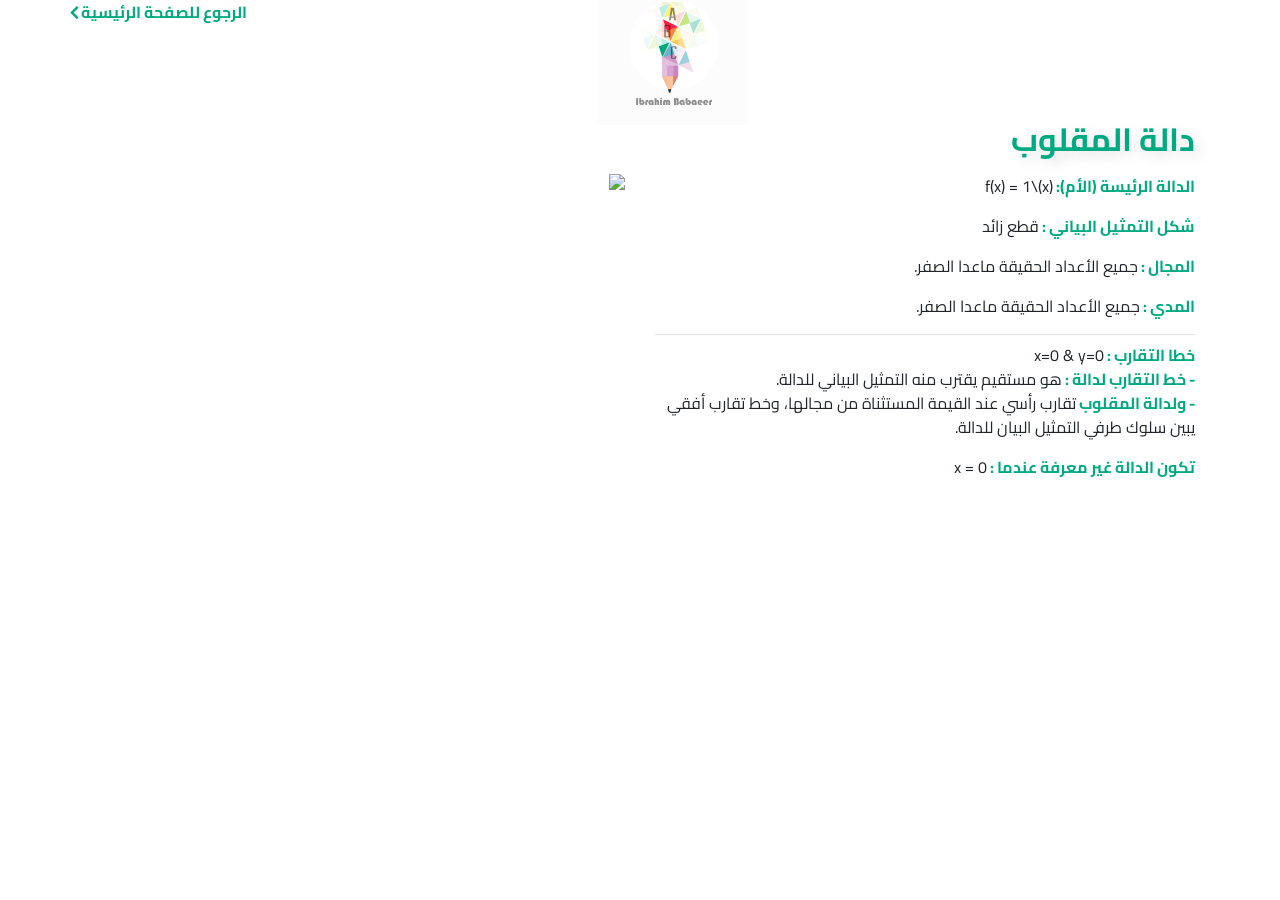
==== sub-links/inverted-function.html @ 2409c880 "Add files via upload" ====
<!DOCTYPE html>
<html>
  <head>
    <meta charset="UTF-8" />
    <meta name="viewport" name="width=device-width, initial-scale=1, shrink-to-fit" />
    <title>دالة المقلوب - Inverted Function</title>
    <link rel="stylesheet" href="https://fonts.googleapis.com/css?family=Cairo">
    <link rel="stylesheet" href="../sub-links-css/font-awesome.min.css" />
    <link rel="stylesheet" href="../sub-links-css/bootstrap.min.css" />
    <link rel="stylesheet" href="../sub-links-css/main_function.css" />
  </head>
  <body style="direction:rtl;font-family: Cairo, 'sans-serif'">

    <div class="main_function">
      <div class="container">
        <div class="row">

          <div class="back_to_home_page float-right w-100 font-weigh-bold">
            <a class="float-right" href="../index.html" title="الصفحة الرئيسية ">
            الرجوع للصفحة الرئيسية
            <i class="fa fa-angle-left fa-lg"></i>
           </a>
          </div>

          <div class="logo">
            <img src="../images/logo.png" />
          </div>

          <div class="col-md info">

            <div class="heading">
              <h1 class="mb-3">دالة المقلوب </h1>
            </div>

            <div class="defenitions">

              <div class="defination_1">
                <p><span class="font-weight-bold">الدالة الرئيسة (الأم): </span>(f(x) = 1\(x</p>
              </div>

              <div class="defination_2">
                <p><span class="font-weight-bold">شكل التمثيل البياني : </span>قطع زائد </p>
              </div>

              <div class="defination_3">
                <p><span class="font-weight-bold">المجال : </span>جميع الأعداد الحقيقة ماعدا الصفر.</p>
              </div>

              <div class="defination_4 border-bottom">
                <p><span class="font-weight-bold">المدي : </span>جميع الأعداد الحقيقة ماعدا الصفر.</p>
              </div>

              <div class="defination_5  pt-2">
                <p>
                  <span class="font-weight-bold">خطا التقارب : </span>x=0 & y=0
                  <br>
                  <span class="font-weight-bold"> -	خط التقارب لدالة : </span> هو مستقيم يقترب منه التمثيل البياني للدالة.
                  <br>
                  <span class="font-weight-bold">-	ولدالة المقلوب </span> تقارب رأسي عند القيمة المستثناة من مجالها، وخط تقارب أفقي يبين سلوك طرفي التمثيل البيان للدالة.
                </p>
              </div>

              <div class="defination_6">
                <p><span class="font-weight-bold">تكون الدالة غير معرفة عندما : </span>x = 0</p>
              </div>

            </div>

          </div>

          <div class="col-md image">
            <div class="picture">
              <!-- This is image  taked by "screenshot" if you have same image with hight qualite, put image in function-image folder and type path in <img src="" -->
              <img src="../function-images/inverted-function.png" />
            </div>
          </div>
        </div>
      </div>
    </div>



    <!-- Js Files -->
    <script src="../js/jquery-3.3.1.min.js"></script>
    <script src="../js/popper.min.js"></script>
    <script src="../js/bootstrap.min.js"></script>
    <script src="../js/script.js"></script>
  </body>
</html>
---- sub-links-css/main_function.css ----
.main_function {width: 100%}

.main_function .heading h1 {font-size: 2em;font-weight: bold;text-shadow: 5px 4px 15px #dedede;margin-top: 3em;color: #00aa81}

.main_function .back_to_home_page a,
.main_function .back_to_home_page i {font-weight: bold}

.main_function .back_to_home_page a {color: #00aa81}

.main_function .back_to_home_page i {color: #00aa81}

.main_function .logo {position: absolute;left: 35%;top: -25px;z-index: 9}

.main_function .logo img {width: 50%}

.main_function .image img {text-align: left;width: 90%;margin: 150px 0}

.main_function .example img {width: 100%}

.main_function .defenitions span,
.main_function .example p {color: #00aa81}

 .main_function .heading .marital-function {margin-top: 2em}

/* Responsive For All Sub links ( If Reading The You Are Understand Easily )*/

/* Heading */

@media (min-width: 266px) and (max-width: 1199px) {
  .main_function .heading h1 span {display: block}
}

/* Images */

@media (min-width: 768px) and (max-width: 991px) {
  .main_function .image img {width: 100%}
}

@media (min-width: 266px) and (max-width: 767px) {
  .main_function .image img {border-top: 2px solid #DDD;padding-top: 10px}
}

@media (min-width: 266px) and (max-width: 767px) {
  .main_function .image img {margin: 0 !important;width: 70%}
}

@media (min-width: 266px) and (max-width: 527px) {
  .main_function .i_f_e-2 img {
    width: 70%
  }
}

@media (min-width: 266px) and (max-width: 370px) {
  .main_function .i_f_e-2 img {
    width: 100%
  }
}

@media (min-width: 266px) and (max-width: 370px) {
  .main_function .i_f_e img,
  .main_function .i_f_e-2 img {width: 70%;margin-bottom: 10px}
}

@media (min-width: 266px) and (max-width: 340px) {
  .main_function .image img {width: 90%}
}

@media (min-width: 266px) and (max-width: 306px) {
  .main_function .heading .constant_function {font-size: 1.8em}
}

@media (min-width: 266px) and (max-width: 300px) {
  .main_function .defination_11 a {display: block}

  .main_function .i_f_e img,
  .main_function .i_f_e-2 img {width: 100%}
}

/* Titles */

@media(min-width: 768px) and (max-width: 991px) {
  .main_function .defination_3 span {font-size: 15px}
}

@media (min-width: 266px) and (max-width: 767px) {
   .main_function .heading .marital-function {margin-top: 3em}
}
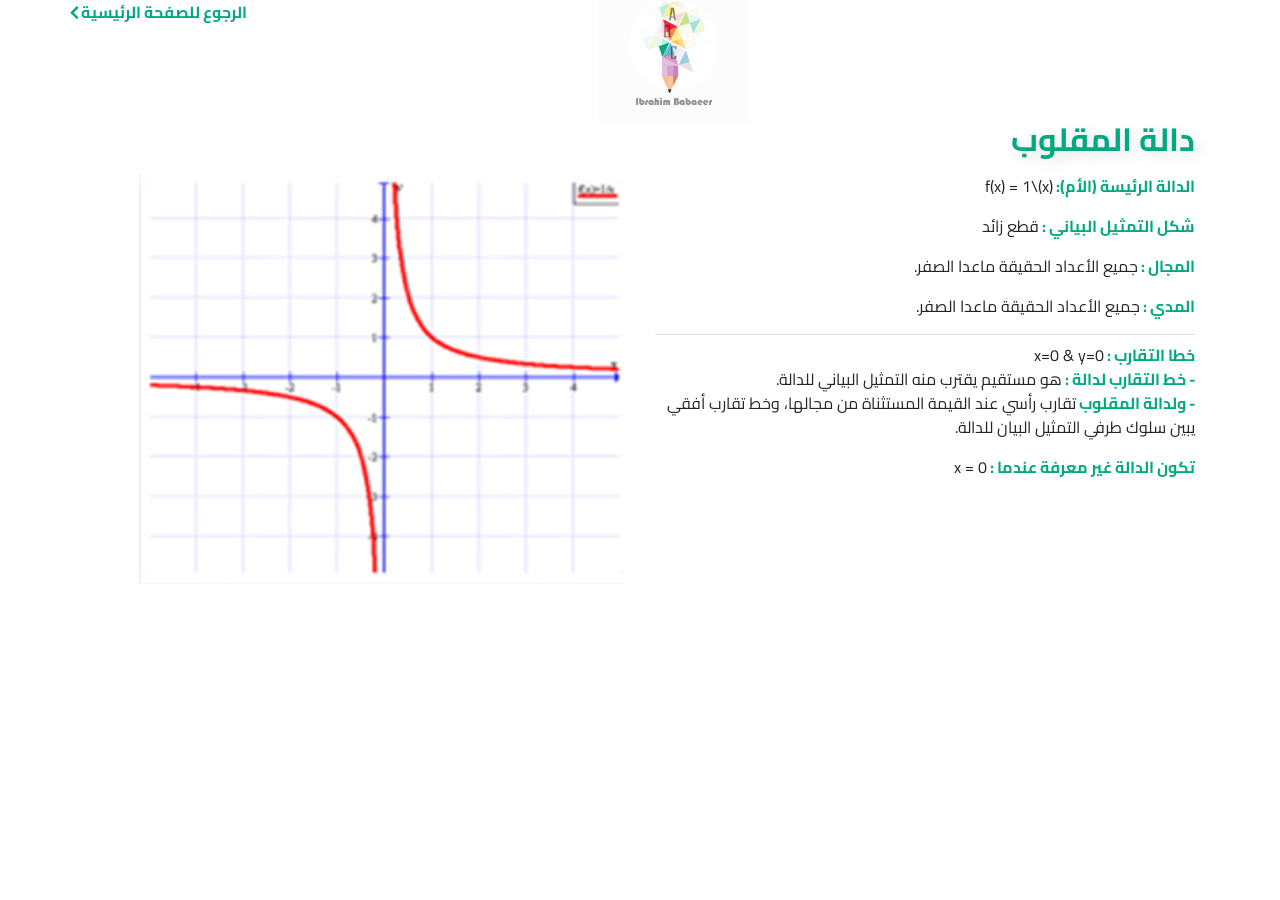
==== commit bfeb8df8: "Fix image source for inverted function page Updated image source for inverted function." ====
--- a/sub-links/inverted-function.html
+++ b/sub-links/inverted-function.html
@@ -71,7 +71,7 @@
           <div class="col-md image">
             <div class="picture">
               <!-- This is image  taked by "screenshot" if you have same image with hight qualite, put image in function-image folder and type path in <img src="" -->
-              <img src="../function-images/inverted-function.png" />
+              <img src="../function-images/inverted-function.PNG" />
             </div>
           </div>
         </div>
